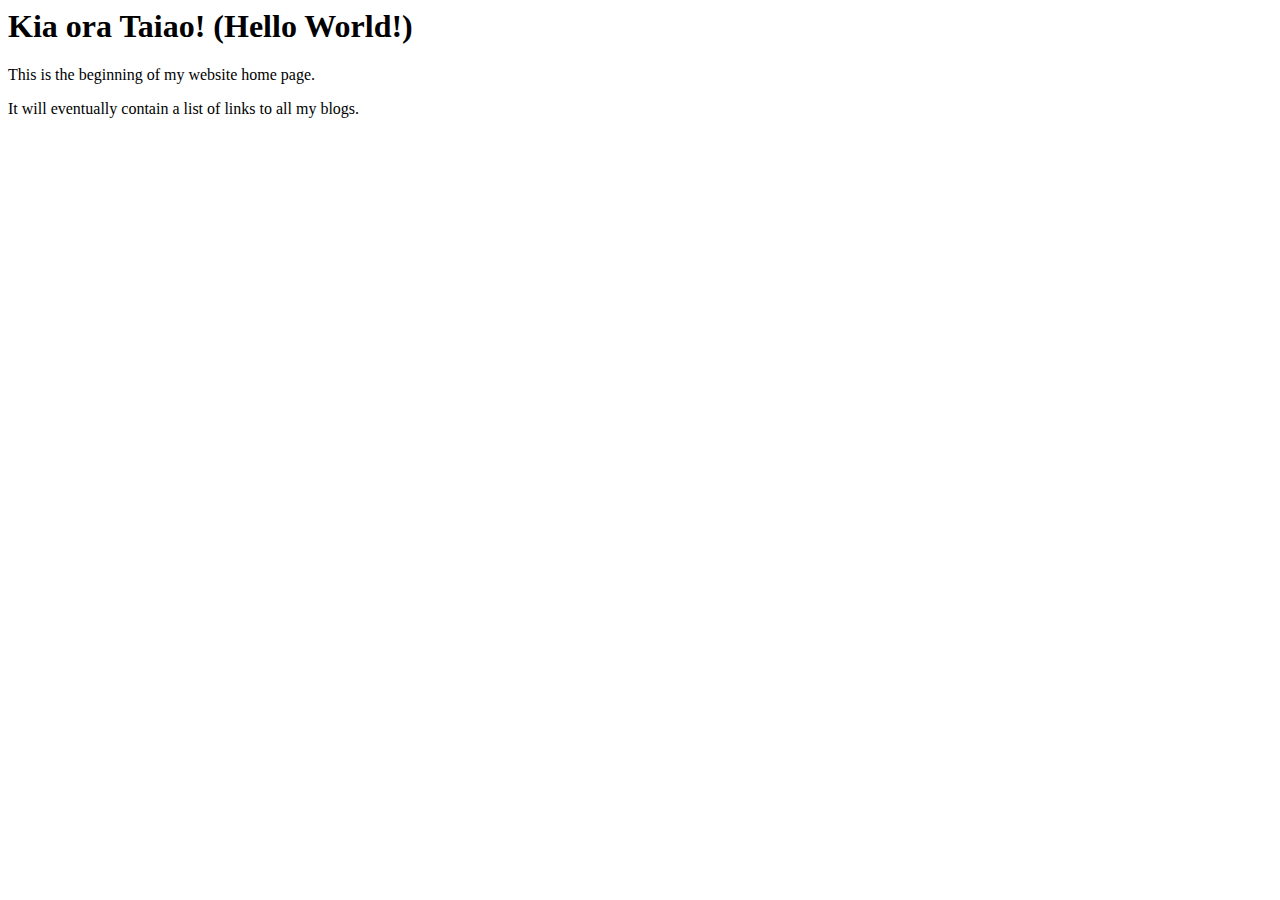
==== index.html @ 45e73cd1 "add index.html" ====
<html>
  <head>
    <title>My blog</title>
  <body>
    <h1>Kia ora Taiao! (Hello World!)</h1> 
    <p> This is the beginning of my website home page.</p>
    <p> It will eventually contain a list of links to all my blogs. </p>
  </body>
</html>
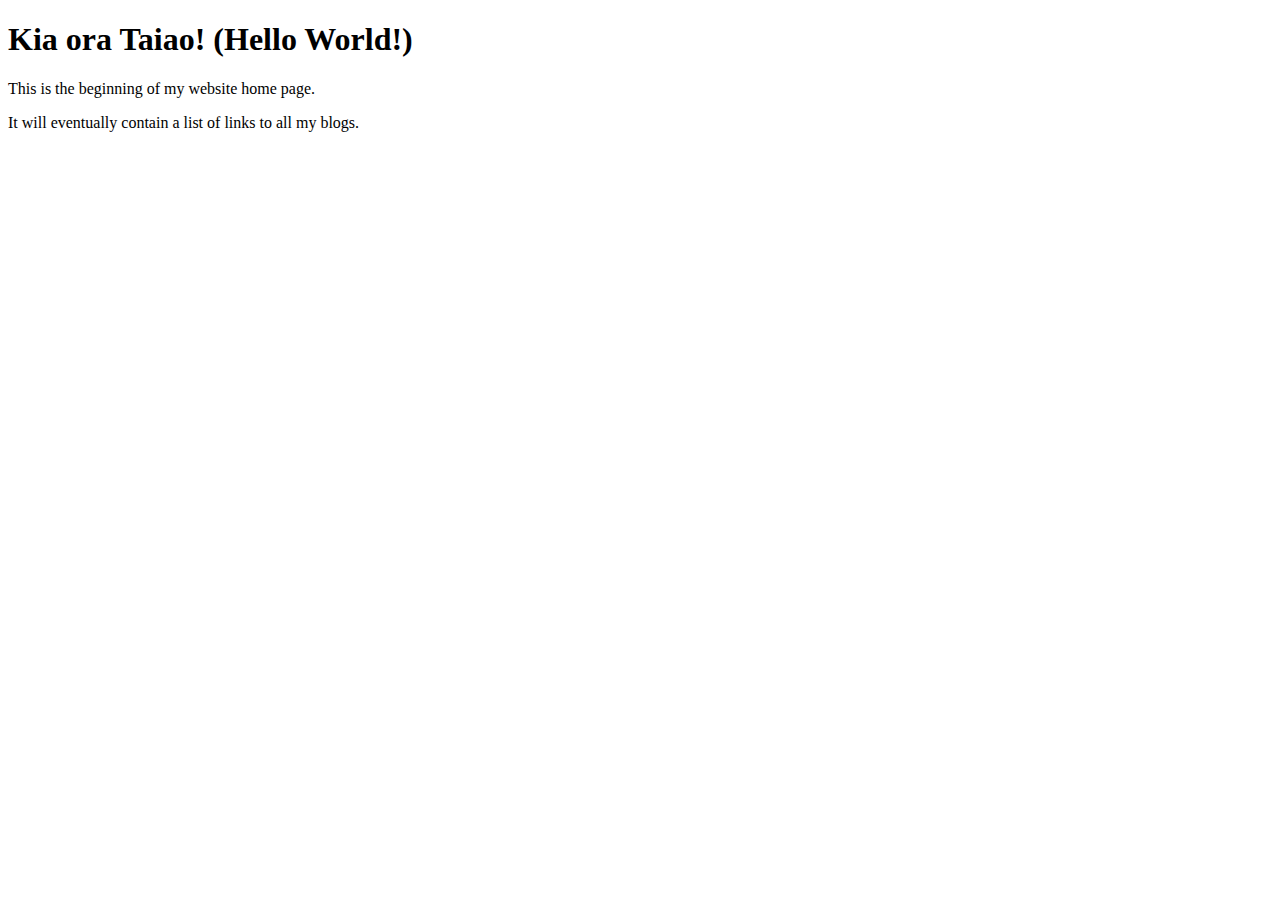
==== commit f1a01149: "add css file for my blog" ====
--- a/index.html
+++ b/index.html
@@ -1,9 +1,24 @@
+<!DOCTYPE html>
+
+
 <html>
+
   <head>
     <title>My blog</title>
-  <body>
-    <h1>Kia ora Taiao! (Hello World!)</h1> 
-    <p> This is the beginning of my website home page.</p>
-    <p> It will eventually contain a list of links to all my blogs. </p>
-  </body>
+    <link href="main.css" rel="stylesheet" type="text">
+  </head>
+
+  
+    <body>
+      <h1>Kia ora Taiao! (Hello World!)</h1> 
+      <p> This is the beginning of my website home page.</p>
+      <p> It will eventually contain a list of links to all my blogs. </p>
+  
+  
+  
+  
+  
+  
+    </body>
+   
 </html>
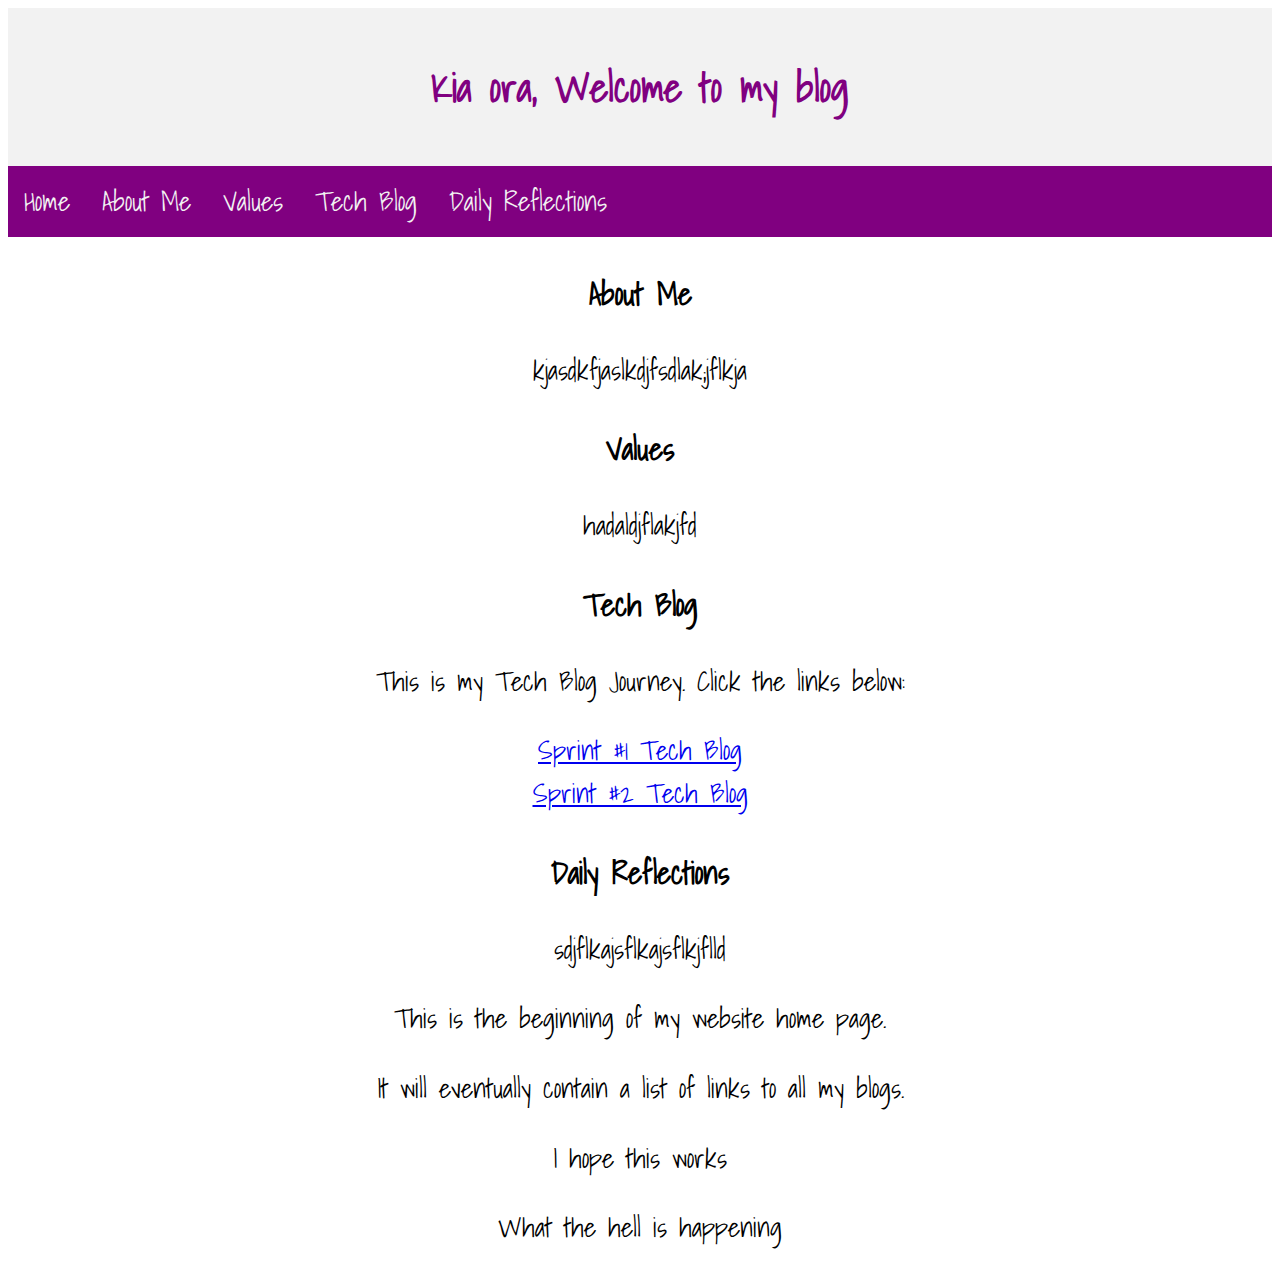
==== commit d951d350: "add github sprint2 tech blog link that works" ====
--- a/index.html
+++ b/index.html
@@ -1,24 +1,69 @@
 <!DOCTYPE html>
-
 
 <html>
 
   <head>
     <title>My blog</title>
-    <link href="main.css" rel="stylesheet" type="text">
+    <meta charset="UTF-8">
+    <link href="index.css" rel="stylesheet" type="text/css">
+    <link href="https://fonts.googleapis.com/css?family=Shadows+Into+Light" rel="stylesheet">
+    <meta name="viewport" content="width=device-width, initial-scale=1.0" />
+
+      <style>
+    
+        h1 { 
+          color: purple;
+        } 
+        
+        
+
+      </style>
+
+
+
   </head>
+  
+    <div class="header">
+      <h1>Kia ora, Welcome to my blog</h1>
+    </div>
+  
+    <div class="topnav">
+        <a href="#">Home</a>
+        <a href="#">About Me</a>
+        <a href="#">Values</a>
+        <a href="#">Tech Blog</a>
+        <a href="#">Daily Reflections</a>
+      </div>
 
-  
+
     <body>
-      <h1>Kia ora Taiao! (Hello World!)</h1> 
+      
+      
+      
+        
+      
+      <h3>About Me</h3>
+        <p>kjasdkfjaslkdjfsdlak;jflkja</p> 
+      
+      <h3>Values</h3>  
+        <p>hadaldjflakjfd</p>
+
+      <h3>Tech Blog</h3> 
+        <p>This is my Tech Blog Journey.  Click the links below: </p>
+          <div class="div"><a href="file:///Users/karlahogan/Desktop/dev_academy_repos/karla-jane-hogan.github.io/Blog/sprint1-technical.html">Sprint #1 Tech Blog</a></div>
+          <div class="div"><a href="file:///Users/karlahogan/Desktop/dev_academy_repos/karla-jane-hogan.github.io/Blog/sprint2-technical.html">Sprint #2 Tech Blog</a></div>
+        </p>
+
+      <h3>Daily Reflections</h3>  
+        <p>sdjflkajsflkajsflkjflld</p>
+
       <p> This is the beginning of my website home page.</p>
       <p> It will eventually contain a list of links to all my blogs. </p>
+      <p> I hope this works</p>
+      <p> What the hell is happening</p>
   
   
-  
-  
-  
-  
+      
     </body>
    
 </html>
--- a/index.css
+++ b/index.css
@@ -0,0 +1,52 @@
+body {
+
+    font-family: 'Shadows Into Light', cursive;
+    font-size: 20pt;
+}
+
+.header {
+    background-color: #f2f2f2;;
+    padding: 20px;
+    text-align: center;
+  }
+
+.div {text-align: center
+}
+ 
+  .topnav {
+    overflow: hidden;
+    background-color: purple;
+    text-align: center;
+  }
+  
+  /* Style the topnav links */
+  .topnav a {
+    float: left;
+    display: block;
+    color: #f2f2f2;
+    text-align: center;
+    padding: 14px 16px;
+    text-decoration: none;
+  }
+  
+  /* Change color on hover */
+  .topnav a:hover {
+    background-color: #f2f2f2;
+    color: purple;
+  
+  }
+
+
+    h1 {font-size: 30pt; text-align: center;}
+
+    h2 {text-align: left; font-size: 25pt;}
+
+    h3 {text-align: center;}
+
+    p {text-align: center;}
+   
+
+
+
+
+    
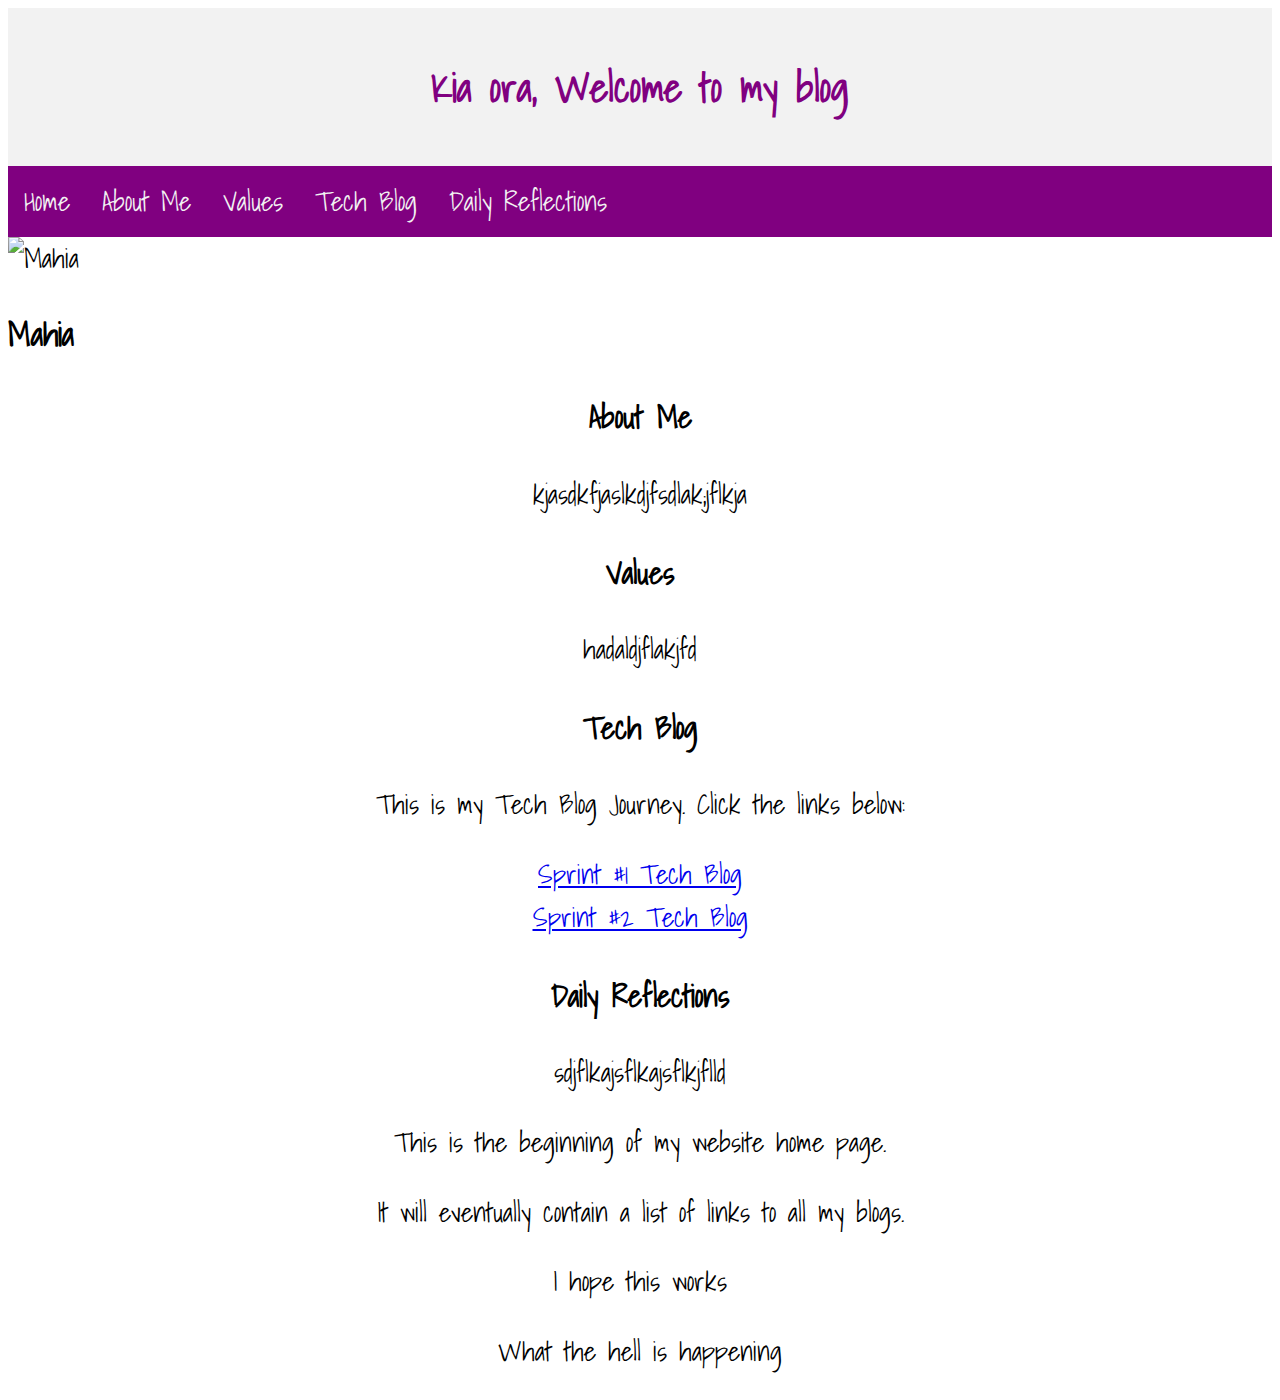
==== commit c1c5cb0a: "add sprint2-cultural html learning plan draft" ====
--- a/index.html
+++ b/index.html
@@ -38,9 +38,9 @@
 
     <body>
       
+      <img src="file:///Users/karlahogan/Desktop/dev_academy_repos/karla-jane-hogan.github.io/images/jordan-biss-1280987-unsplash.jpg" alt="Mahia" width="400" height="333">  
       
-      
-        
+      <h2>Mahia</h2>  
       
       <h3>About Me</h3>
         <p>kjasdkfjaslkdjfsdlak;jflkja</p> 
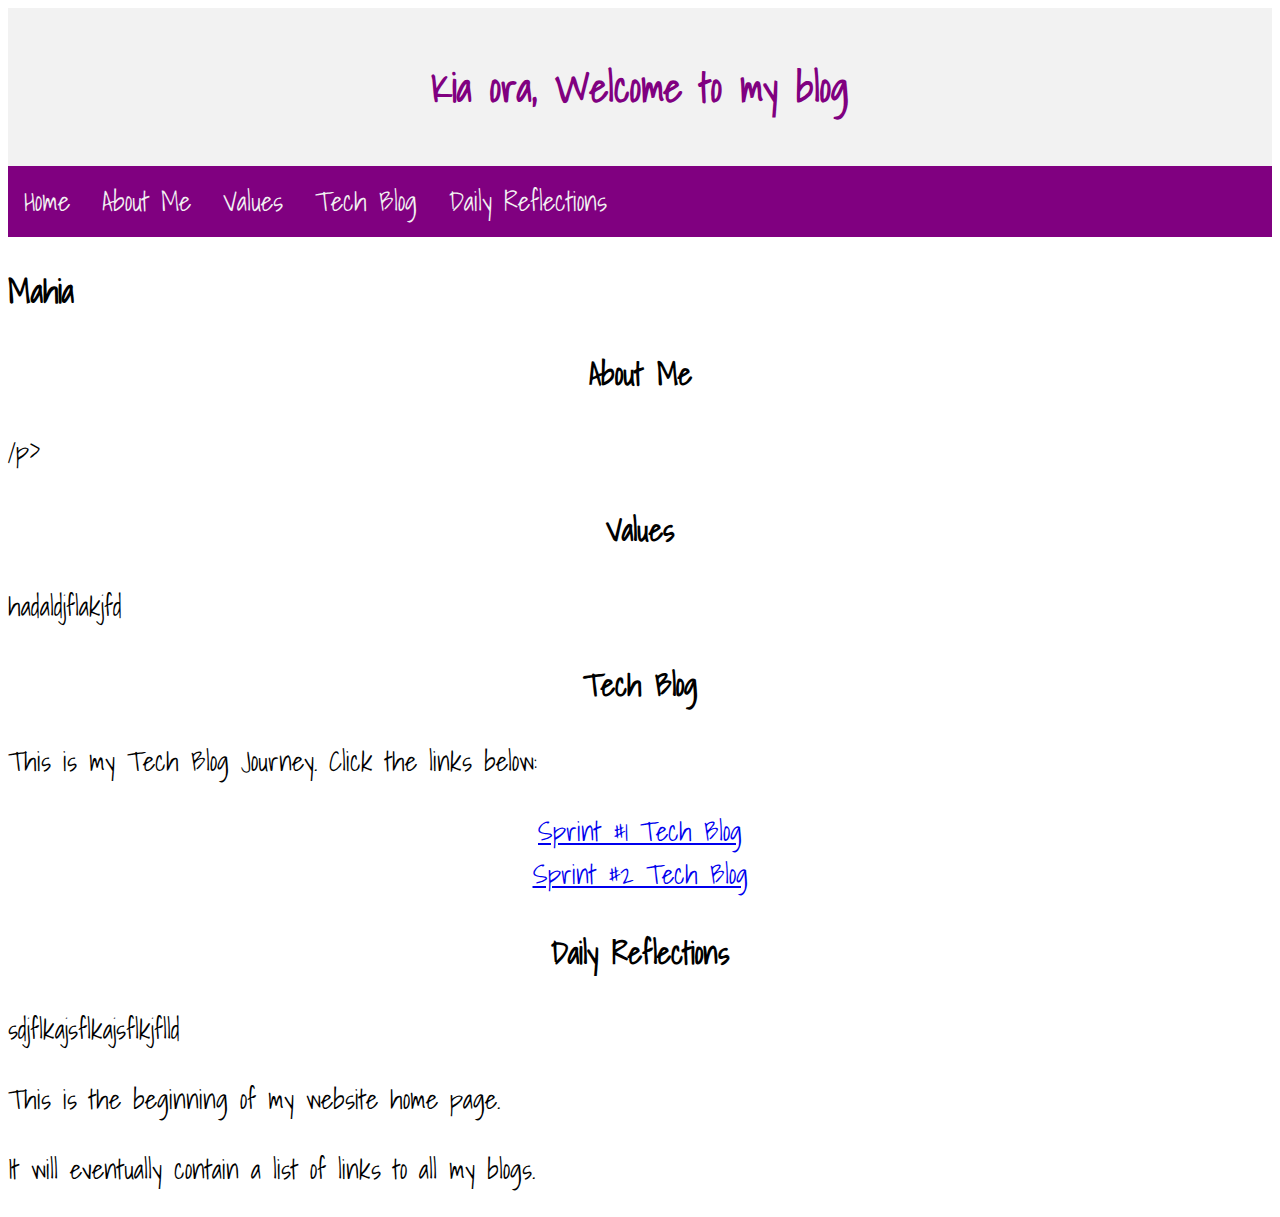
==== commit 20ca46ad: "add edit of sprint2-cultural.html" ====
--- a/index.html
+++ b/index.html
@@ -13,13 +13,8 @@
     
         h1 { 
           color: purple;
-        } 
-        
-        
-
+        }
       </style>
-
-
 
   </head>
   
@@ -38,12 +33,10 @@
 
     <body>
       
-      <img src="file:///Users/karlahogan/Desktop/dev_academy_repos/karla-jane-hogan.github.io/images/jordan-biss-1280987-unsplash.jpg" alt="Mahia" width="400" height="333">  
-      
       <h2>Mahia</h2>  
       
       <h3>About Me</h3>
-        <p>kjasdkfjaslkdjfsdlak;jflkja</p> 
+        <p>/p> 
       
       <h3>Values</h3>  
         <p>hadaldjflakjfd</p>
@@ -59,8 +52,8 @@
 
       <p> This is the beginning of my website home page.</p>
       <p> It will eventually contain a list of links to all my blogs. </p>
-      <p> I hope this works</p>
-      <p> What the hell is happening</p>
+      <p> </p>
+      <p> </p>
   
   
       
--- a/index.css
+++ b/index.css
@@ -43,7 +43,7 @@
 
     h3 {text-align: center;}
 
-    p {text-align: center;}
+    p {text-align: left;}
    
 
 
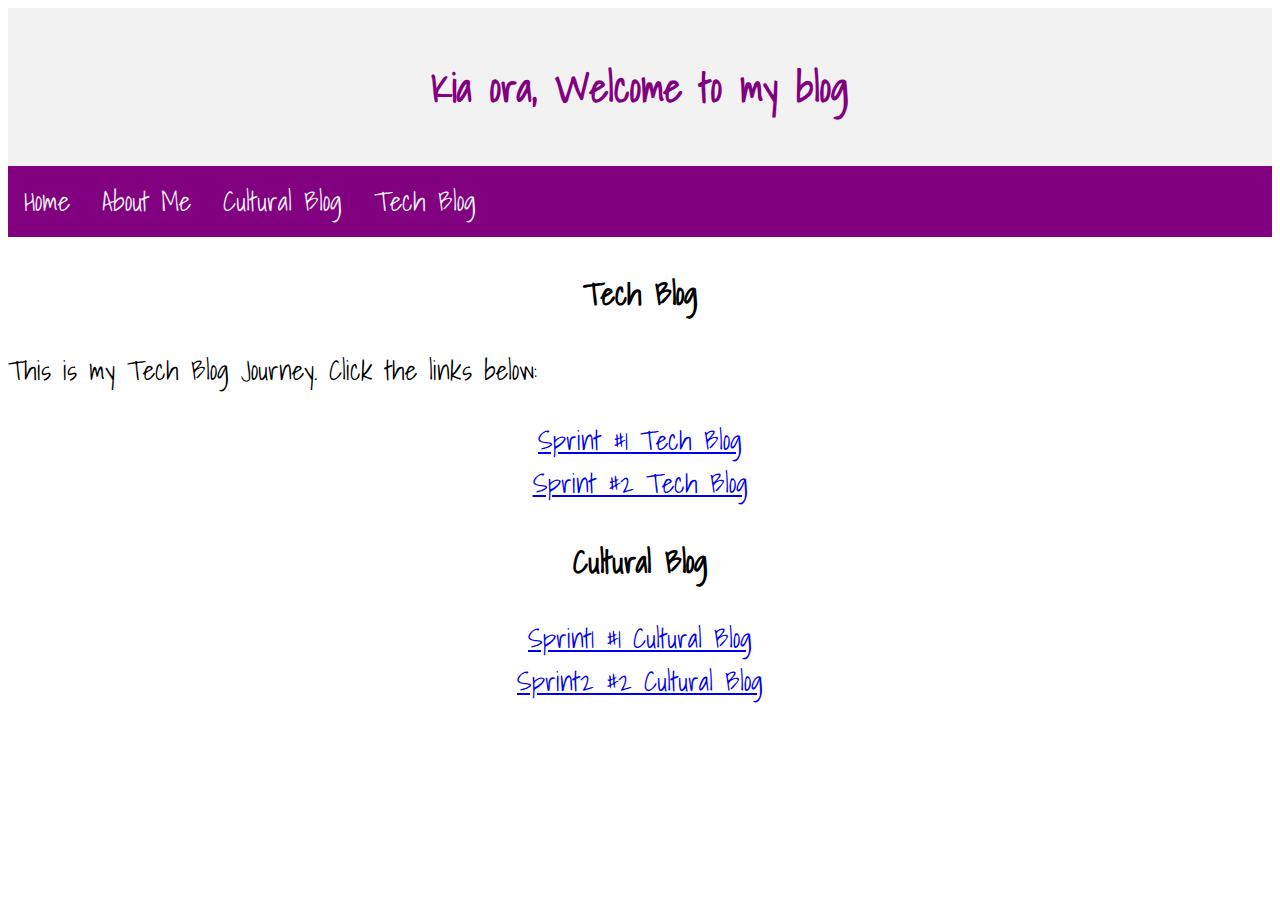
==== commit 25983c47: "add edit of sprint1 and sprint2-cultural.html" ====
--- a/index.html
+++ b/index.html
@@ -25,21 +25,20 @@
     <div class="topnav">
         <a href="#">Home</a>
         <a href="#">About Me</a>
-        <a href="#">Values</a>
+        <a href="#">Cultural Blog</a>
         <a href="#">Tech Blog</a>
-        <a href="#">Daily Reflections</a>
       </div>
 
 
     <body>
       
-      <h2>Mahia</h2>  
+      <h2></h2>  
       
-      <h3>About Me</h3>
-        <p>/p> 
+      <h3></h3>
+        <p></p> 
       
-      <h3>Values</h3>  
-        <p>hadaldjflakjfd</p>
+      <h3></h3>  
+        <p></p>
 
       <h3>Tech Blog</h3> 
         <p>This is my Tech Blog Journey.  Click the links below: </p>
@@ -47,11 +46,14 @@
           <div class="div"><a href="file:///Users/karlahogan/Desktop/dev_academy_repos/karla-jane-hogan.github.io/Blog/sprint2-technical.html">Sprint #2 Tech Blog</a></div>
         </p>
 
-      <h3>Daily Reflections</h3>  
-        <p>sdjflkajsflkajsflkjflld</p>
+      <h3>Cultural Blog</h3>  
+        <p>
+          <div class="div"><a href="file:///Users/karlahogan/Desktop/dev_academy_repos/karla-jane-hogan.github.io/Blog/sprint1-cultural.html">Sprint1 #1 Cultural Blog</a></div>
+          <div class="div"><a href="file:///Users/karlahogan/Desktop/dev_academy_repos/karla-jane-hogan.github.io/Blog/sprint2-cultural.html">Sprint2 #2 Cultural Blog</a></div>
+        </p>
 
-      <p> This is the beginning of my website home page.</p>
-      <p> It will eventually contain a list of links to all my blogs. </p>
+      <p> </p>
+      <p> </p>
       <p> </p>
       <p> </p>
   
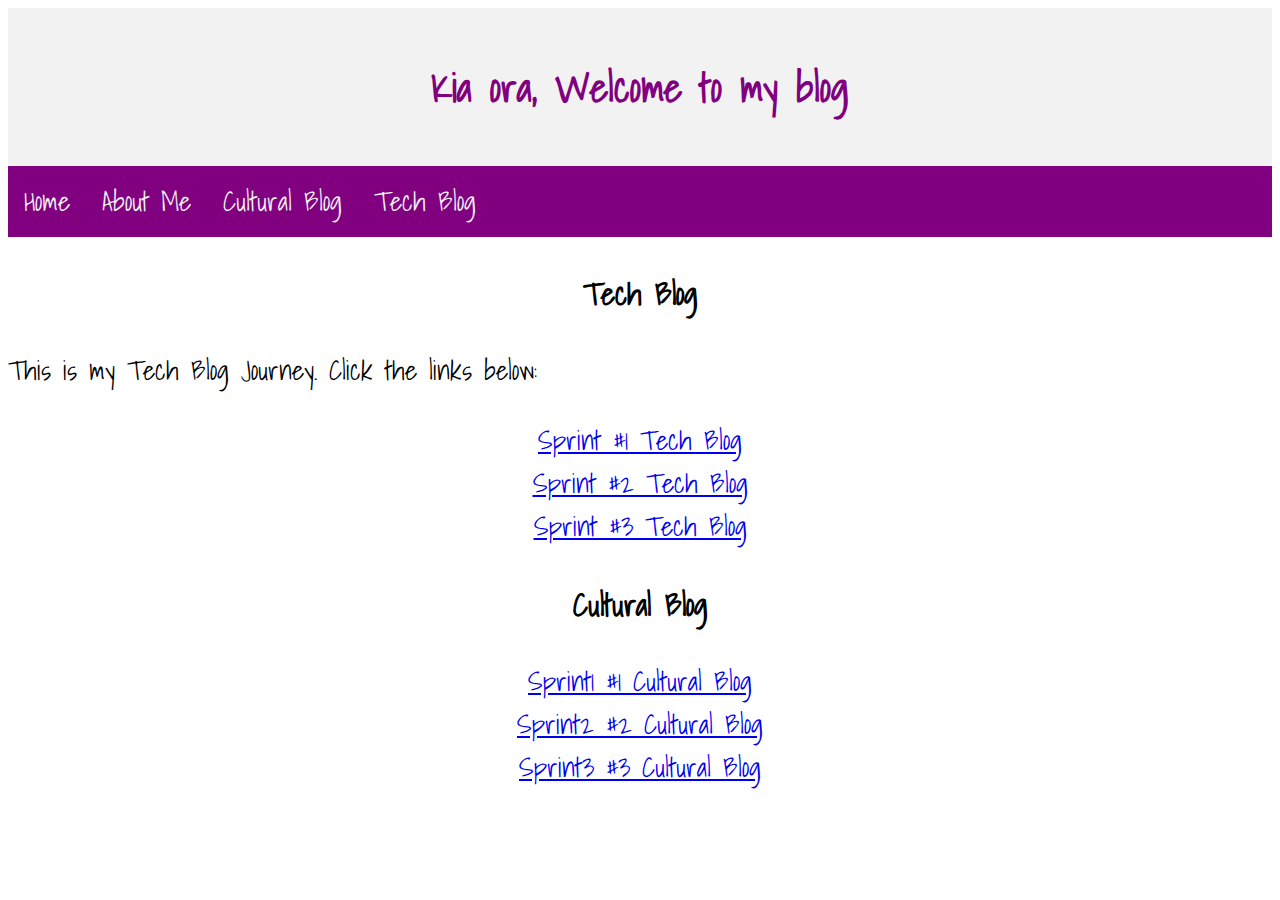
==== commit 0ba62f2b: "add edit of end of sprint3, sprint3 cultural blog and tech blog" ====
--- a/index.html
+++ b/index.html
@@ -44,12 +44,14 @@
         <p>This is my Tech Blog Journey.  Click the links below: </p>
           <div class="div"><a href="file:///Users/karlahogan/Desktop/dev_academy_repos/karla-jane-hogan.github.io/Blog/sprint1-technical.html">Sprint #1 Tech Blog</a></div>
           <div class="div"><a href="file:///Users/karlahogan/Desktop/dev_academy_repos/karla-jane-hogan.github.io/Blog/sprint2-technical.html">Sprint #2 Tech Blog</a></div>
+          <div class="div"><a href="file:///Users/karlahogan/Desktop/dev_academy_repos/karla-jane-hogan.github.io/Blog/sprint3-technical.html">Sprint #3 Tech Blog</a></div>
         </p>
 
       <h3>Cultural Blog</h3>  
         <p>
           <div class="div"><a href="file:///Users/karlahogan/Desktop/dev_academy_repos/karla-jane-hogan.github.io/Blog/sprint1-cultural.html">Sprint1 #1 Cultural Blog</a></div>
           <div class="div"><a href="file:///Users/karlahogan/Desktop/dev_academy_repos/karla-jane-hogan.github.io/Blog/sprint2-cultural.html">Sprint2 #2 Cultural Blog</a></div>
+          <div class="div"><a href="file:///Users/karlahogan/Desktop/dev_academy_repos/karla-jane-hogan.github.io/Blog/sprint3-cultural.html">Sprint3 #3 Cultural Blog</a></div>
         </p>
 
       <p> </p>
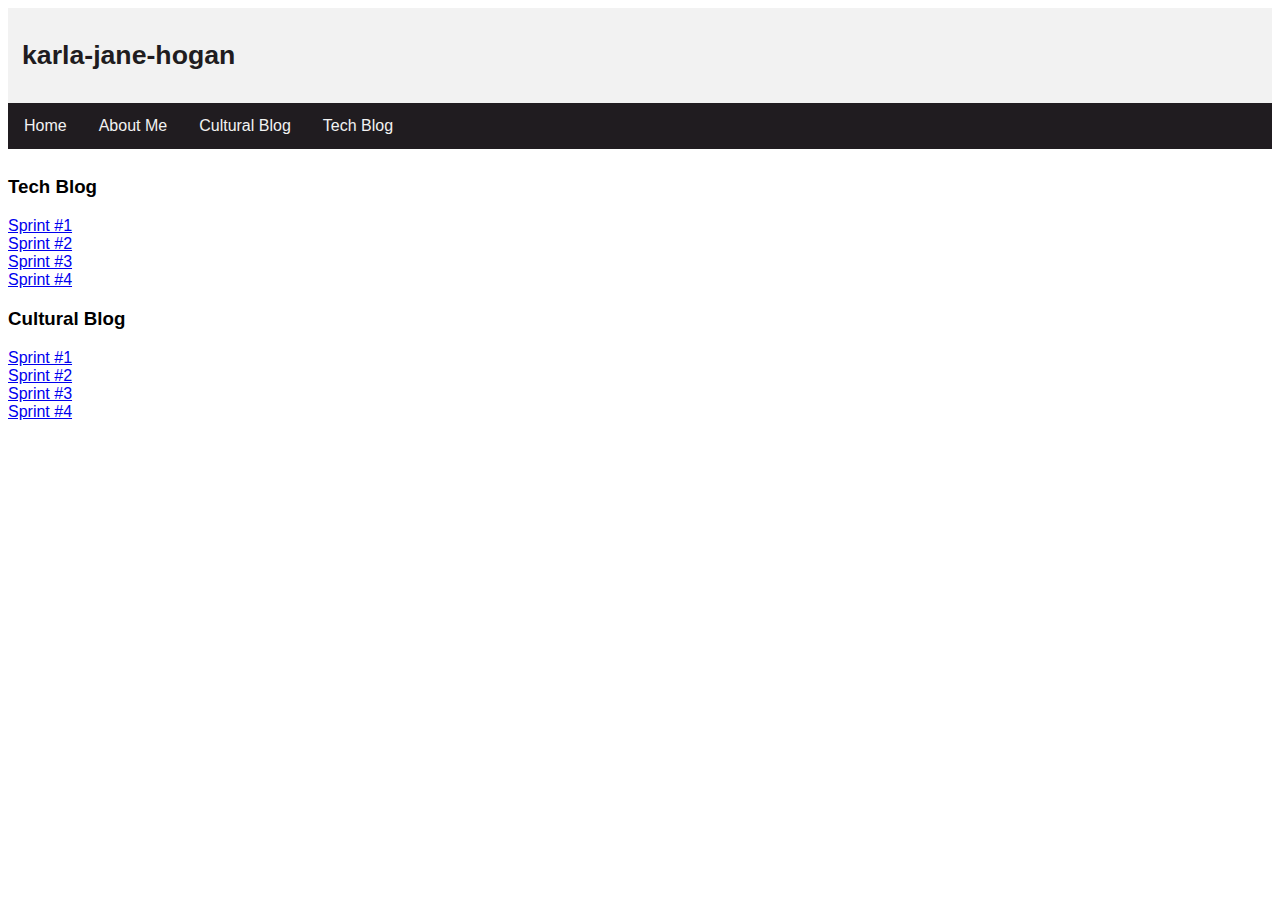
==== commit 2e9498ad: "add edit of end of sprint4 tech and culture blogs" ====
--- a/index.html
+++ b/index.html
@@ -6,20 +6,20 @@
     <title>My blog</title>
     <meta charset="UTF-8">
     <link href="index.css" rel="stylesheet" type="text/css">
-    <link href="https://fonts.googleapis.com/css?family=Shadows+Into+Light" rel="stylesheet">
+    <link href="https://fonts.googleapis.com/css?family=Open+Sans&display=swap" rel="stylesheet">
     <meta name="viewport" content="width=device-width, initial-scale=1.0" />
-
+    
       <style>
     
         h1 { 
-          color: purple;
+          color: rgb(32, 28, 32);
         }
       </style>
 
   </head>
   
     <div class="header">
-      <h1>Kia ora, Welcome to my blog</h1>
+      <h1>karla-jane-hogan</h1>
     </div>
   
     <div class="topnav">
@@ -41,17 +41,19 @@
         <p></p>
 
       <h3>Tech Blog</h3> 
-        <p>This is my Tech Blog Journey.  Click the links below: </p>
-          <div class="div"><a href="file:///Users/karlahogan/Desktop/dev_academy_repos/karla-jane-hogan.github.io/Blog/sprint1-technical.html">Sprint #1 Tech Blog</a></div>
-          <div class="div"><a href="file:///Users/karlahogan/Desktop/dev_academy_repos/karla-jane-hogan.github.io/Blog/sprint2-technical.html">Sprint #2 Tech Blog</a></div>
-          <div class="div"><a href="file:///Users/karlahogan/Desktop/dev_academy_repos/karla-jane-hogan.github.io/Blog/sprint3-technical.html">Sprint #3 Tech Blog</a></div>
+        <p></p>
+          <div class="div"><a href="file:///Users/karlahogan/Desktop/dev_academy_repos/karla-jane-hogan.github.io/Blog/sprint1-technical.html">Sprint #1 </a></div>
+          <div class="div"><a href="file:///Users/karlahogan/Desktop/dev_academy_repos/karla-jane-hogan.github.io/Blog/sprint2-technical.html">Sprint #2 </a></div>
+          <div class="div"><a href="file:///Users/karlahogan/Desktop/dev_academy_repos/karla-jane-hogan.github.io/Blog/sprint3-technical.html">Sprint #3 </a></div>
+          <div class="div"><a href="file:///Users/karlahogan/Desktop/dev_academy_repos/karla-jane-hogan.github.io/Blog/sprint4-technical.html">Sprint #4 </a></div>
         </p>
 
       <h3>Cultural Blog</h3>  
         <p>
-          <div class="div"><a href="file:///Users/karlahogan/Desktop/dev_academy_repos/karla-jane-hogan.github.io/Blog/sprint1-cultural.html">Sprint1 #1 Cultural Blog</a></div>
-          <div class="div"><a href="file:///Users/karlahogan/Desktop/dev_academy_repos/karla-jane-hogan.github.io/Blog/sprint2-cultural.html">Sprint2 #2 Cultural Blog</a></div>
-          <div class="div"><a href="file:///Users/karlahogan/Desktop/dev_academy_repos/karla-jane-hogan.github.io/Blog/sprint3-cultural.html">Sprint3 #3 Cultural Blog</a></div>
+          <div class="div"><a href="file:///Users/karlahogan/Desktop/dev_academy_repos/karla-jane-hogan.github.io/Blog/sprint1-cultural.html">Sprint #1</a></div>
+          <div class="div"><a href="file:///Users/karlahogan/Desktop/dev_academy_repos/karla-jane-hogan.github.io/Blog/sprint2-cultural.html">Sprint #2</a></div>
+          <div class="div"><a href="file:///Users/karlahogan/Desktop/dev_academy_repos/karla-jane-hogan.github.io/Blog/sprint3-cultural.html">Sprint #3</a></div>
+          <div class="div"><a href="file:///Users/karlahogan/Desktop/dev_academy_repos/karla-jane-hogan.github.io/Blog/sprint4-cultural.html">Sprint #4</a></div>
         </p>
 
       <p> </p>
--- a/index.css
+++ b/index.css
@@ -1,21 +1,22 @@
 body {
 
-    font-family: 'Shadows Into Light', cursive;
-    font-size: 20pt;
+    font-family: 'Lucida Sans', 'Lucida Sans Regular', 'Lucida Grande', 'Lucida Sans Unicode', Geneva, Verdana, sans-serif;
+    font-size: 12pt;
+    
 }
 
 .header {
     background-color: #f2f2f2;;
-    padding: 20px;
-    text-align: center;
+    padding: 14px;
+    text-align: left;
   }
 
-.div {text-align: center
+.div {text-align: left
 }
  
   .topnav {
     overflow: hidden;
-    background-color: purple;
+    background-color: rgb(32, 28, 32);
     text-align: center;
   }
   
@@ -32,16 +33,16 @@
   /* Change color on hover */
   .topnav a:hover {
     background-color: #f2f2f2;
-    color: purple;
+    color: rgb(32, 28, 32);
   
   }
 
 
-    h1 {font-size: 30pt; text-align: center;}
+    h1 {font-size: 20pt; text-align: left;}
 
     h2 {text-align: left; font-size: 25pt;}
 
-    h3 {text-align: center;}
+    h3 {text-align: left;}
 
     p {text-align: left;}
    
